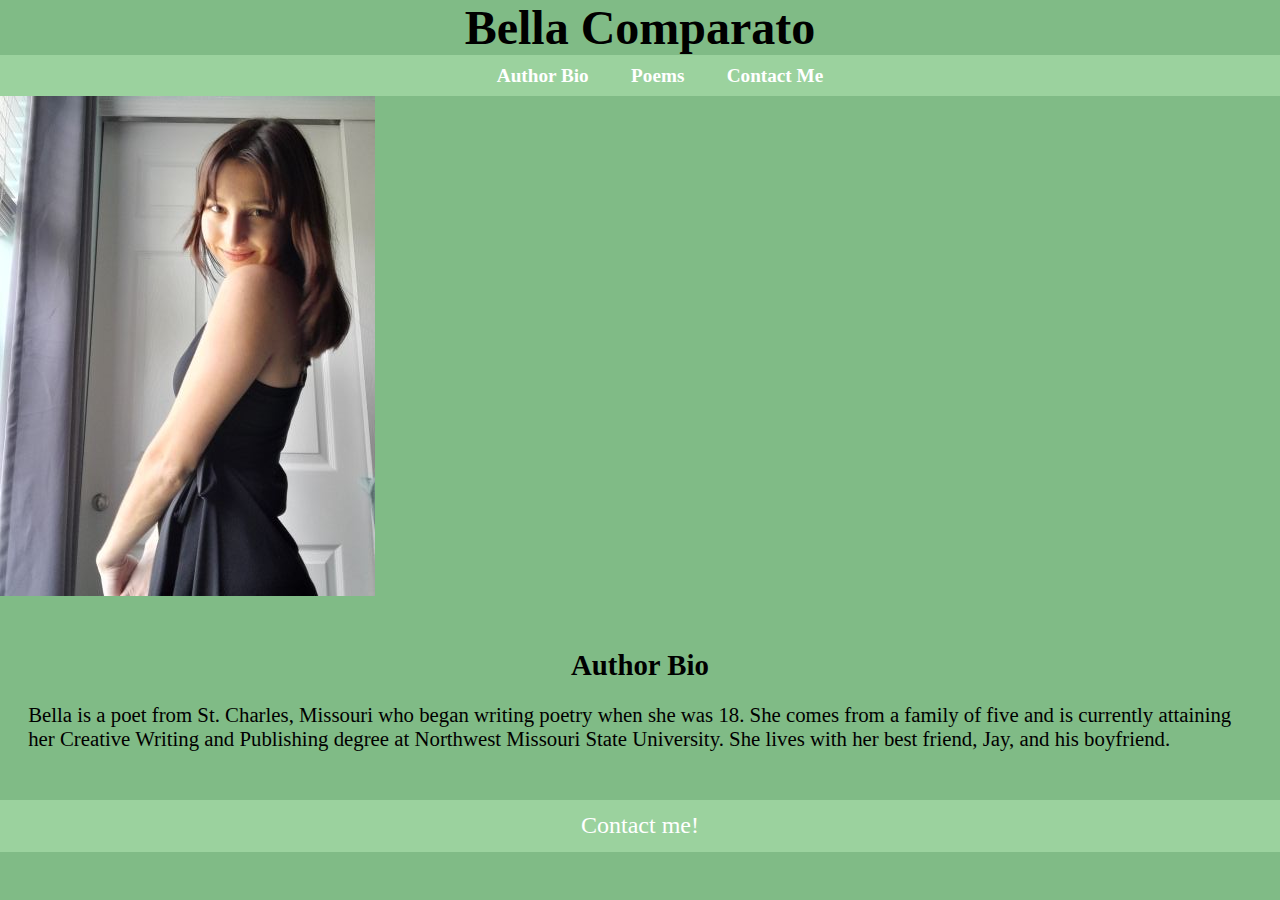
==== bio.html @ c4305046 "Milestone4.html" ====
<!DOCTYPE html>
<html lang="en">
<!--
Bella Comparato
Personal Portfolio Project
2/6/2025
-->

<head>
    <meta charset="UTF-8">
    <link rel="stylesheet" type="text/css" href="css/styles.css">
    <title>Author Bio</title>
</head>

<body>

    <header>
        <h1> Bella Comparato</h1>
        <nav>
            <ul>
                <li> <a href="bio.html">Author Bio </a> </li>
                <li> <a href="poems.html">Poems </a> </li>
                <li> <a href="contact.html">Contact Me</a> </li>
            </ul>
        </nav>
        <img src="images/bellacomparato.jpg" alt="Bella Comparato">
    </header>

    <!--This will introduce me briefly-->
    <main>
        <h3> Author Bio</h3>
        <p> Bella is a poet from St. Charles, Missouri who began writing poetry when she was 18. She comes from
            a family of five and is currently attaining her Creative Writing and Publishing degree at Northwest
            Missouri State University. She lives with her best friend, Jay, and his boyfriend.</p>
    </main>

    <footer>
        <a href="S556997@nwmissouri.edu">Contact me!</a>
    </footer>

</body>

</html>
---- css/styles.css ----
/*Author: Bella Comparat
Date: 2/20/25
File Name: Portfolio Project: Milestone 4
*/

/*Css Reset Style*/
body,
header,
nav,
main,
footer,
img,
h1,
h3 {
    margin: 0;
    padding: 0;
    border: 0;
    background-color: rgb(128, 187, 134);

}

/* Style rule for images*/
img {
    max-width: 100%;
    display: block;

}

/*Style Rules for Nav*/
nav,
nav ul,
nav li,
nav li a {
    background-color: rgb(155, 210, 158);
    padding-left: none;
    padding-right: none;
}

nav ul {
    list-style: none;
    margin: 0;
    text-align: center;
}

nav li {
    display: inline-block;
    font-size: 1.2em;
    font-family: Cambria, Cochin, Georgia, Times;
    font-weight: bold;
}

nav li a {
    display: block;
    color: #ffffff;
    padding-top: 0.5em;
    padding-bottom: 0.5em;
    padding-left: 1em;
    padding-right: 1em;
    text-decoration: none;
}

/*Style Rules for Main Content*/

main {
    padding: 2.2%;
    font-family: Cambria, Cochin, Georgia, Times, ;
}

main p {
    font-size: 1.3em;
}

header h1 {
    text-align: center;
    font-size: 3em;
}

main h3 {
    padding-top: 2%;
    font-size: 1.8em;
    text-align: center;
}

main h4 {
    font-size: 1.2em;
    text-align: center;
}

main ul {
    list-style: square;
}

.link {
    color: #000000;
    text-decoration: none;
}

/* Style Rules for Footers*/
footer {
    display: block;
    background-color: rgb(155, 210, 158);
    padding-top: 1%;
    padding-bottom: 1%;
    padding-left: 1em;
    padding-right: 1em;
    text-decoration: none;
    text-align: center
}

footer a {
    color: #ffffff;
    text-decoration: none;
    font-size: 1.5em;
}

/*Style rules for NWMSU link*/
#contact {
    display: inline-block;
    font-size: 1.7em;
    text-align: center;
}

#contact a {
    color: #000000;
    text-decoration: none;
    text-align: center;
}
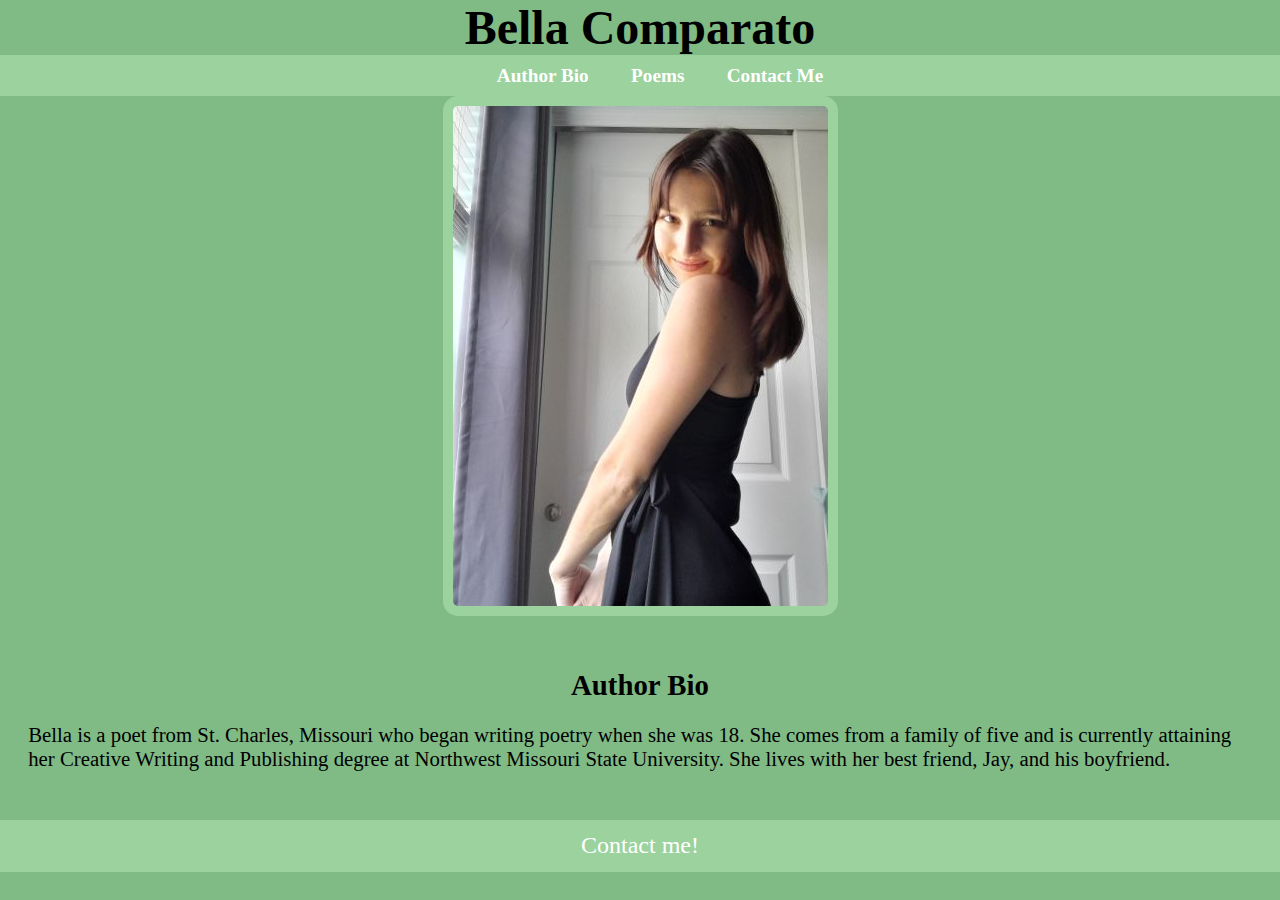
==== commit d61bce81: "part5-complete.html" ====
--- a/bio.html
+++ b/bio.html
@@ -10,20 +10,23 @@
     <meta charset="UTF-8">
     <link rel="stylesheet" type="text/css" href="css/styles.css">
     <title>Author Bio</title>
+    <meta name="viewport" content="width=device-width, initial-scale=1.0">
 </head>
 
 <body>
 
     <header>
-        <h1> Bella Comparato</h1>
-        <nav>
-            <ul>
-                <li> <a href="bio.html">Author Bio </a> </li>
-                <li> <a href="poems.html">Poems </a> </li>
-                <li> <a href="contact.html">Contact Me</a> </li>
-            </ul>
-        </nav>
-        <img src="images/bellacomparato.jpg" alt="Bella Comparato">
+        <div id="mobile">
+            <h1> Bella Comparato</h1>
+            <nav>
+                <ul>
+                    <li> <a href="bio.html">Author Bio </a> </li>
+                    <li> <a href="poems.html">Poems </a> </li>
+                    <li> <a href="contact.html">Contact Me</a> </li>
+                </ul>
+            </nav>
+            <div id="tab-desk"> <a href="index.html"><img src="images/bellacomparato.jpg" alt="Bella Comparato" class="center round"></a> </div>
+        </div>
     </header>
 
     <!--This will introduce me briefly-->
--- a/css/styles.css
+++ b/css/styles.css
@@ -57,6 +57,20 @@
     padding-left: 1em;
     padding-right: 1em;
     text-decoration: none;
+}
+
+.round {
+    border-radius: 15px 15px 15px 15px;
+    background-color: rgb(155, 210, 158);
+    padding: 10px;
+    width: auto;
+    height: auto;
+}
+
+.center {
+  display: block;
+  margin-left: auto;
+  margin-right: auto;
 }
 
 /*Style Rules for Main Content*/
@@ -124,4 +138,26 @@
     color: #000000;
     text-decoration: none;
     text-align: center;
+}
+
+/*Style rules for mobile viewport*/
+
+/*Style rules to show mobile class and hide tab-desk class*/
+
+.mobile {
+    display: block;
+}
+
+.tab-desk {
+    display: none;
+}
+
+.mobile h1,
+h3 {
+    .red-hat-display-uniquifier {
+        font-family: "Red Hat Display", sans-serif;
+        font-optical-sizing: auto;
+        font-weight: weight;
+        font-style: normal;
+    }
 }